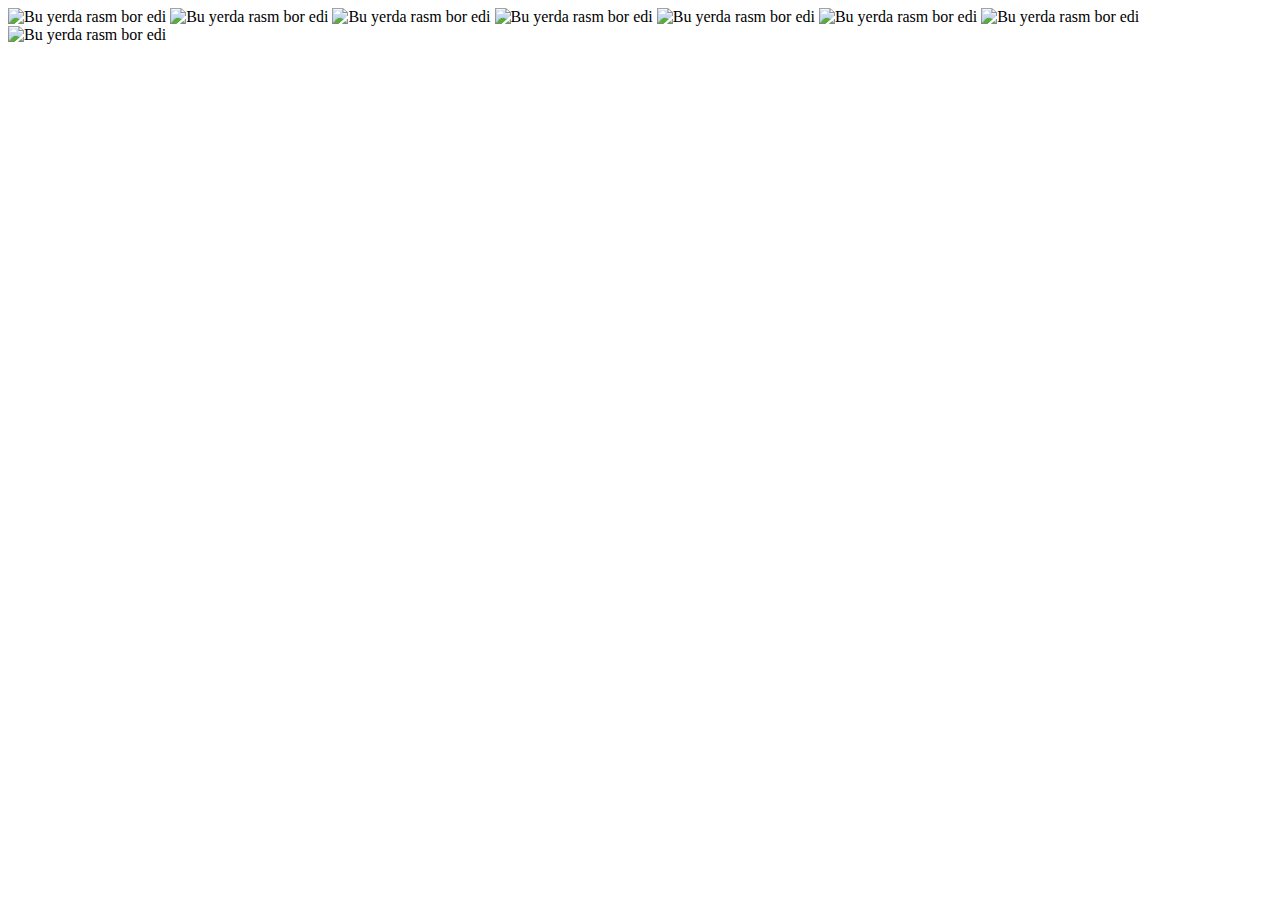
==== index.html @ a8153008 "Create index.html" ====
<!DOCTYPE html>
<html lang="en">
<head>
    <meta charset="UTF-8">
    <meta name="viewport" content="width=device-width, initial-scale=1.0">
    <title>Media</title>
    <style>
        img{
            width: 300px;
            height: 300px;
        }
    </style>
</head>
<body>
    <img src="download (1).jpg" alt="Bu yerda rasm bor edi">
    <img src="download (2).jpg" alt="Bu yerda rasm bor edi">
    <img src="download (3).jpg" alt="Bu yerda rasm bor edi">
    <img src="download (4).jpg" alt="Bu yerda rasm bor edi">
    
    <img src="download.jpg" alt="Bu yerda rasm bor edi">
    <img src="images (1).jpg" alt="Bu yerda rasm bor edi">
    <img src="images (2).jpg" alt="Bu yerda rasm bor edi">
    
    <img src="images.jpg" alt="Bu yerda rasm bor edi">
</body>
</html>
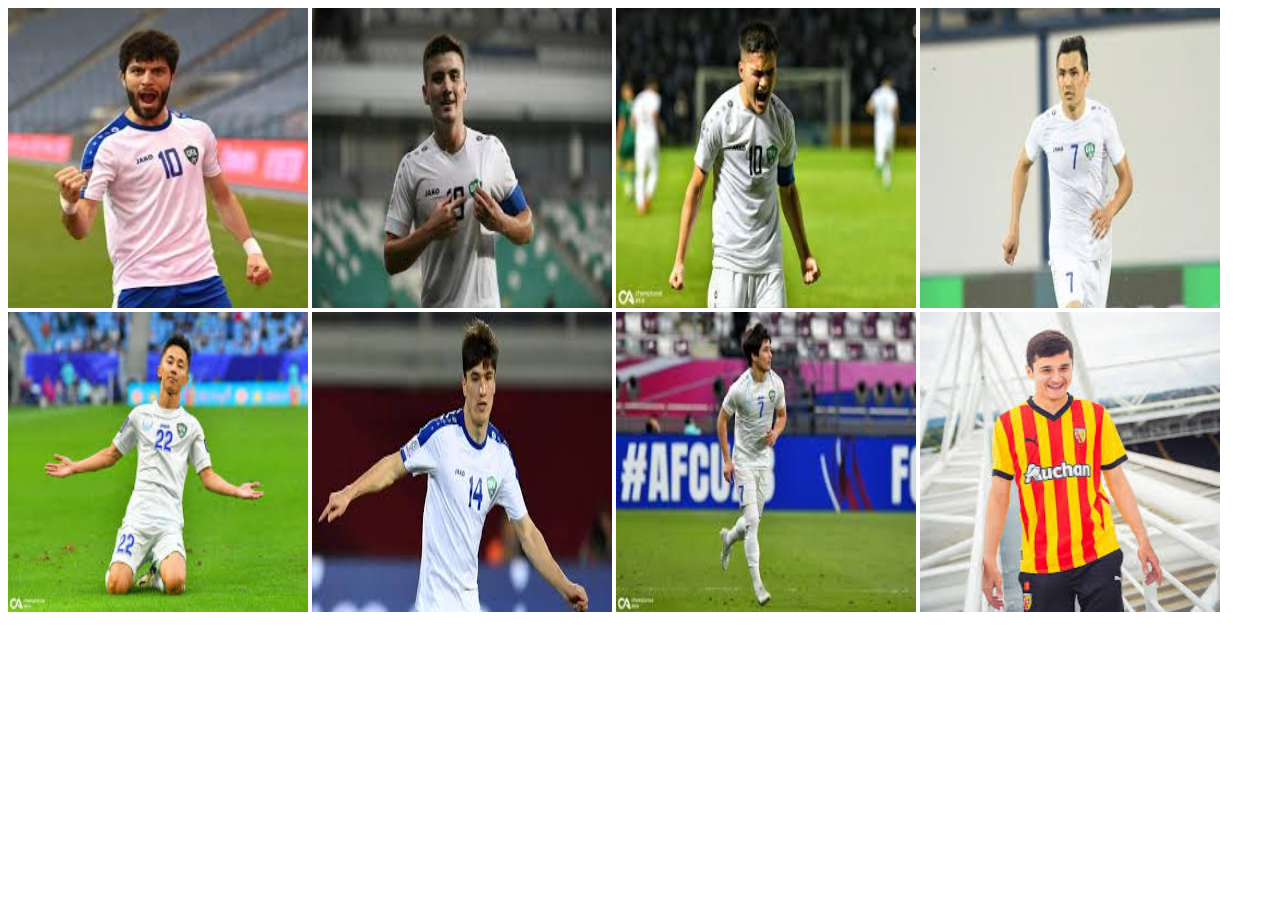
==== commit b90d63fa: "hd" ====
--- a/index.html
+++ b/index.html
@@ -8,9 +8,11 @@
         img{
             width: 300px;
             height: 300px;
+            filter: brightness(100%);
+          
         }
     </style>
-</head>
+</head>  
 <body>
     <img src="download (1).jpg" alt="Bu yerda rasm bor edi">
     <img src="download (2).jpg" alt="Bu yerda rasm bor edi">
